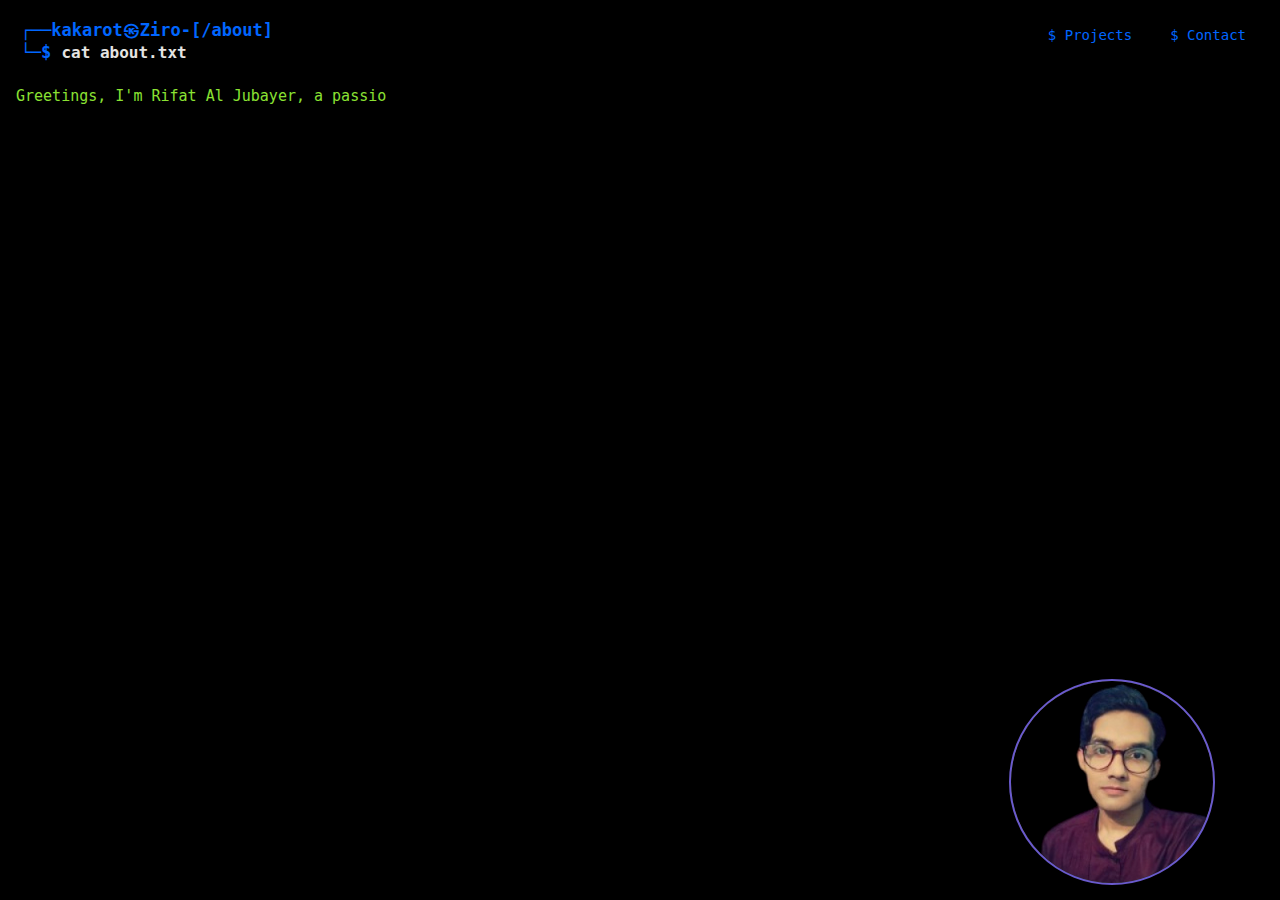
==== index.html @ 83d6711a "Add files via upload" ====
<!DOCTYPE html>
<html lang="en">
<head>
  <meta charset="UTF-8">
  <meta name="viewport" content="width=device-width, initial-scale=1">
  <meta name="description" content="I'm Rifat Al Jubayer - hacking for good. With my keyboard as a weapon and code as my armor">
  <meta name="keywords" content="Rifat Al Jubayer, cyber, security, cybersecurity, hack, hacking, resume, cv, work, pentester, Freelancer, portfolio, researcher, developer, hacker, pentester, ctf player, bug hunter">
  <meta name="author" content="Rifat Al Jubayer">
  <meta name="robots" content="index, follow">
  <meta name="googlebot" content="index, follow">
  <link rel="stylesheet" href="style.css">
  <title>Rifat Al Jubayer</title>
</head>
<body>
  <div class="terminal">
    <div class="buttons">
      <a href="https://github.com/notrifat" class="button">$ Projects</a>
      <a href="contact.html" class="button">$ Contact</a>
    </div>
    <div class="header">
      <br>
      <span class="username">&nbsp; ┌──<span class="username">kakarot㉿Ziro</span>-[/about]<br>&nbsp; └─$ <span class="command">cat about.txt</span></span>
    </div>
    <div class="content">
    </div>
  </div>

    <div class="profile-container">
    <img class="profile-pic" src="image.jpg" alt="Rifat Al Jubayer">
    <div class="profile-glow"></div>

    </div>
  <script src="script.js"></script>
</body>
</html>
---- style.css ----
body {
  font-family: 'VT323', monospace;
  color: #8AE233; 
  margin: 0;
  padding: 0;
  display: flex;
  flex-direction: column;
  background-color: #000000; 
  overflow: hidden; 
}

.terminal {
  position: relative;
  z-index: 2;
  overflow: hidden; 
  background: #000; 
}

@keyframes glitch-animation {
  0%, 25%, 100% {
    text-shadow: none;
  }
  5%, 15%, 25% {
    text-shadow: -1px 1px 2px rgba(138, 226, 51, 0.2),
                 1px -1px 2px rgba(138, 226, 51, 0.2),
                 -1px -1px 2px rgba(138, 226, 51, 0.2),
                 1px 1px 2px rgba(138, 226, 51, 0.2);
  }
  10%, 20% {
    text-shadow: -1px -1px 2px rgba(138, 226, 51, 0.2),
                 1px 1px 2px rgba(138, 226, 51, 0.2),
                 -1px 1px 2px rgba(138, 226, 51, 0.2),
                 1px -1px 2px rgba(138, 226, 51, 0.2);
  }
}

.content {
  white-space: pre-line; 
  font-size: 15px;
  padding-left: 16px;
  line-height: 1.5; 
  animation: glitch-animation 2s infinite alternate;
}


.username {
  color: #0066ff; 
  font-weight: bold;
  font-size: 17px;
}

.command {
  color: #E5E4E2; 
  font-size: 16px;
}

.buttons {
  position: absolute;
  top: 20px;
  right: 20px;
  display: flex;
  z-index: 1;
}

.button {
  padding: 7px 14px;
  background-color: transparent;
  color: #0066ff; 
  margin-left: 10px;
  cursor: pointer;
  border: none;
  border-radius: 0;
  font-size: 14px;
  text-decoration: none;
  position: relative;
  overflow: hidden;
  transition: color 0.3s ease, transform 0.3s ease;
  outline: none;
  box-shadow: none;
  font-family: 'VT323', monospace;
}

.button::before {
  content: '';
  position: absolute;
  top: 0;
  left: 0;
  width: 100%;
  height: 100%;
  background: radial-gradient(circle, #f0f0f0 20%, transparent 20%);
  background-size: 300% 300%;
  animation: glitch 1.5s infinite alternate;
}

@keyframes glitch {
  0%, 100% {
    transform: translateX(0);
  }
  20% {
    transform: translateX(-2px) skewX(5deg);
  }
  40% {
    transform: translateX(2px) skewX(-5deg);
  }
  60% {
    transform: translateX(-2px) skewX(5deg);
  }
  80% {
    transform: translateX(2px) skewX(-5deg);
  }
}

.button:hover {
  color: #55aaff; 
}


.profile-container {
  position: absolute;
  bottom: 15px;
  right: 65px;
  width: 202px;
  height: 202px;
  overflow: hidden;
  border-radius: 50%;
  transform-style: preserve-3d; 
  border: 2px solid #6A5ACD; 
  background-color: #0b0c10; 
}

.profile-pic {
  position: absolute;
  top: 0;
  left: 0;
  width: 100%;
  height: 100%;
  object-fit: cover;
  border-radius: 50%;
  z-index: 1;
  transform: translateZ(25px); 
  filter: brightness(1.0) contrast(1.1) saturate(100%); 
}

.profile-glow {
  position: absolute;
  top: 0;
  left: 0;
  width: 100%;
  height: 100%;
  border-radius: 50%;
  box-shadow: 0 0 30px 15px rgba(255, 255, 255, 0.3), 0 0 50px 20px rgba(255, 255, 255, 0.2); 
  z-index: 2;
}


@media only screen and (min-width: 430px) and (max-width: 932px) {
  .content {
    font-size: 16px; 
    white-space: pre-line;
    padding-left: 11px;
  }
  
  .username {
    font-weight: bold;
    font-size: 14px;
  }
  
  .command {
    font-size: 14px;
  }

  .buttons {
    top: 17px;
    right: -5px; 
    display: flex; 
    justify-content: space-between; 
  }
  
  .button {
    padding: 7px; 
    font-size: 12px;
    margin-left: -3px;
  }

  .profile-container {
    width: 180px;
    height: 180px; 
    bottom: 15px;
    right: 10px;
    position: absolute;
  }
}

@media only screen and (min-width: 390px) and (max-width: 844px) {
  
  .content {
    font-size: 16px;
    white-space: pre-line;
    padding-left: 11px;
  }

  .username {
    font-weight: bold;
    font-size: 14px;
  }
  
  .command {
    font-size: 14px;
  }
  
  .buttons {
    top: 18px;
    right: 3px;
    display: flex; 
    justify-content: space-between; 
  }
  
  .button {
    padding: 7px;  
    font-size: 12px;
    margin-left: -3px; 
  }

  .profile-container {
    width: 180px;
    height: 180px; 
    bottom: 15px;
    right: 10px;
    position: absolute;
  }
}

@media only screen and (min-width: 393px) and (max-width: 786px) {
  
  .content {
    font-size: 15px; 
    white-space: pre-line;
    padding-left: 11px;
  }

  .username {
    font-weight: bold;
    font-size: 14px;
  }
  
  .command {
    font-size: 14px;
  }
  
  .buttons {
    top: 18px;
    right: 3px;
    display: flex; 
    justify-content: space-between; 
  }
  
  .button {
    padding: 7px;  
    font-size: 11px;
    margin-left: -3px;  
  }

  .profile-container {
    width: 179px; 
    height: 179px;
    bottom: 15px;
    right: 10px;
    position: absolute;
  }
}

@media only screen and (min-width: 360px) and (max-width: 640px) {

    .content {
    font-size: 12px; 
    white-space: pre-line;
    padding-left: 11px;
  }

  .username {
    font-weight: bold;
    font-size: 14px;
  }
  
  .command {
    font-size: 14px;
  }
  
  .buttons {
    top: 15px;
    right: 5px;
    display: flex; 
    justify-content: space-between; 
  }
  
  .button {
    padding: 9px; 
    font-size: 10px;
    margin-left: -6px;  
  }

  .profile-container {
    width: 155px; 
    height: 155px;
    bottom: 15px;
    right: 10px;
    position: absolute;
  }
}

@media only screen and (min-width: 412px) and (max-width: 892px) {
  
  .content {
    font-size: 12px; 
    white-space: pre-line;
    padding-left: 11px;
  }

  .username {
    font-weight: bold;
    font-size: 15px;
  }
  
  .command {
    font-size: 15px;
  }
  
  .buttons {
    top: 14px;
    right: 6px;
    display: flex; 
    justify-content: space-between; 
  }
  
  .button {
    padding: 11px; 
    font-size: 11px;
    margin-left: -6px;  
  }

  .profile-container {
    width: 155px; 
    height: 155px;
    bottom: 15px;
    right: 10px;
    position: absolute;
  }
}
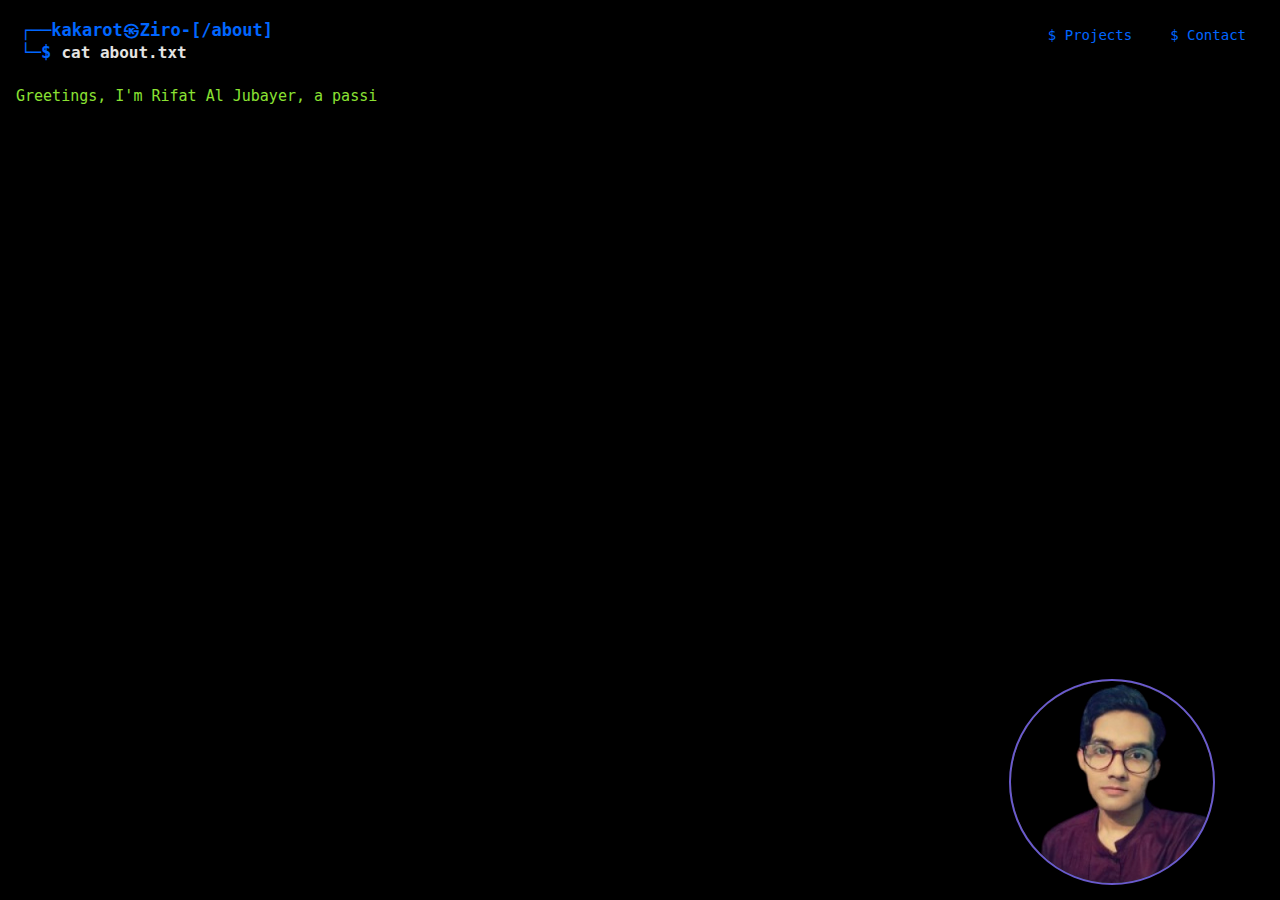
==== commit d9b853e1: "Update index.html" ====
--- a/index.html
+++ b/index.html
@@ -9,6 +9,7 @@
   <meta name="robots" content="index, follow">
   <meta name="googlebot" content="index, follow">
   <link rel="stylesheet" href="style.css">
+  <link rel="icon" href="favicon.ico" type="image/x-icon">
   <title>Rifat Al Jubayer</title>
 </head>
 <body>
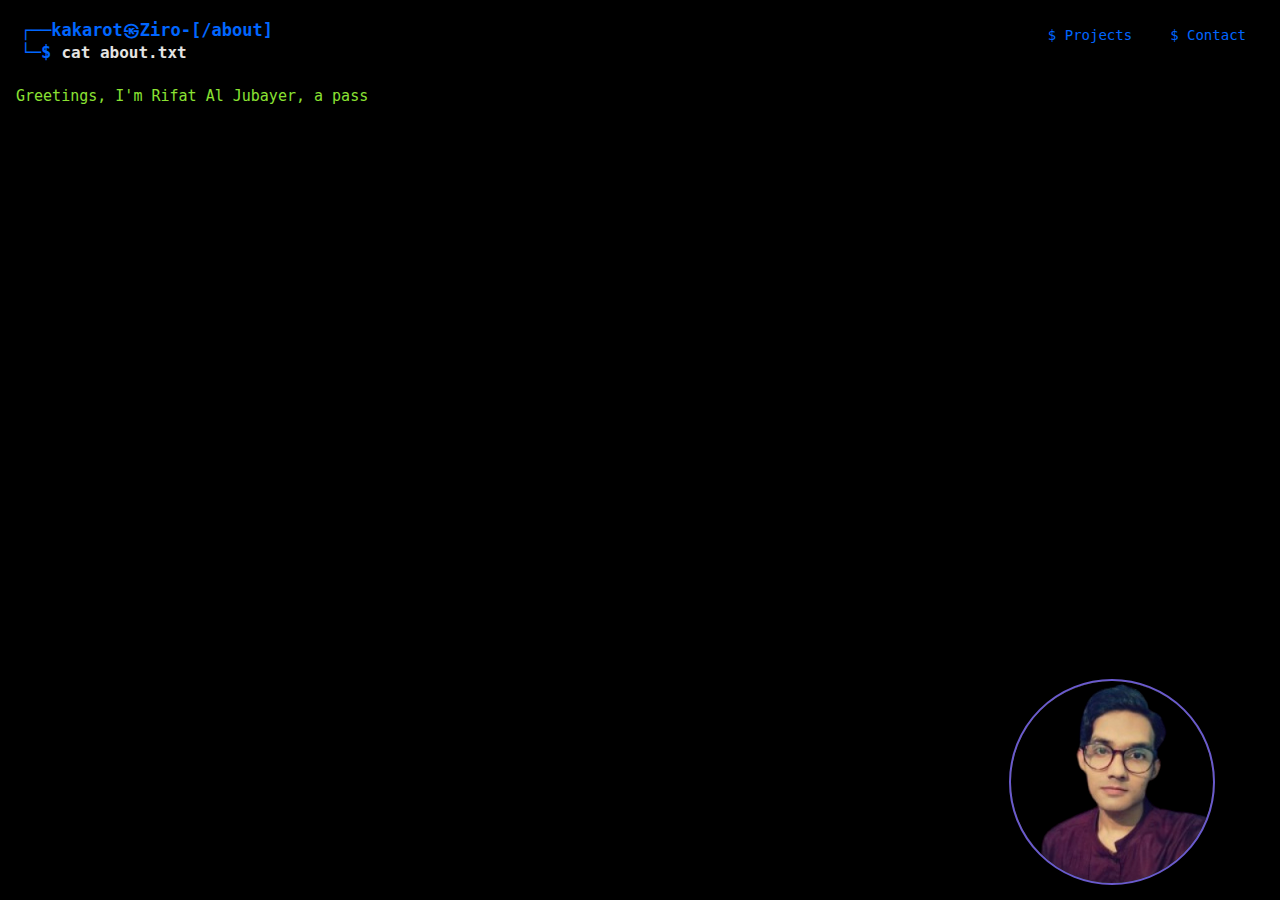
==== commit 54c81832: "Update index.html" ====
--- a/index.html
+++ b/index.html
@@ -1,21 +1,21 @@
 <!DOCTYPE html>
-<html lang="en">
+<html>
 <head>
   <meta charset="UTF-8">
   <meta name="viewport" content="width=device-width, initial-scale=1">
-  <meta name="description" content="I'm Rifat Al Jubayer - hacking for good. With my keyboard as a weapon and code as my armor">
+  <meta name="description" content="I'm Rifat Al Jubayer - hacking for good. With my keyboard as a weapon and code as my armor.">
   <meta name="keywords" content="Rifat Al Jubayer, cyber, security, cybersecurity, hack, hacking, resume, cv, work, pentester, Freelancer, portfolio, researcher, developer, hacker, pentester, ctf player, bug hunter">
   <meta name="author" content="Rifat Al Jubayer">
   <meta name="robots" content="index, follow">
   <meta name="googlebot" content="index, follow">
   <link rel="stylesheet" href="style.css">
-  <link rel="icon" href="favicon.ico" type="image/x-icon">
+  <link rel="icon" href="https://kakarotsec.github.io/favicon.ico"/>
   <title>Rifat Al Jubayer</title>
 </head>
 <body>
   <div class="terminal">
     <div class="buttons">
-      <a href="https://github.com/notrifat" class="button">$ Projects</a>
+      <a href="https://github.com/kakarotsec" class="button">$ Projects</a>
       <a href="contact.html" class="button">$ Contact</a>
     </div>
     <div class="header">
@@ -25,11 +25,9 @@
     <div class="content">
     </div>
   </div>
-
     <div class="profile-container">
     <img class="profile-pic" src="image.jpg" alt="Rifat Al Jubayer">
     <div class="profile-glow"></div>
-
     </div>
   <script src="script.js"></script>
 </body>
